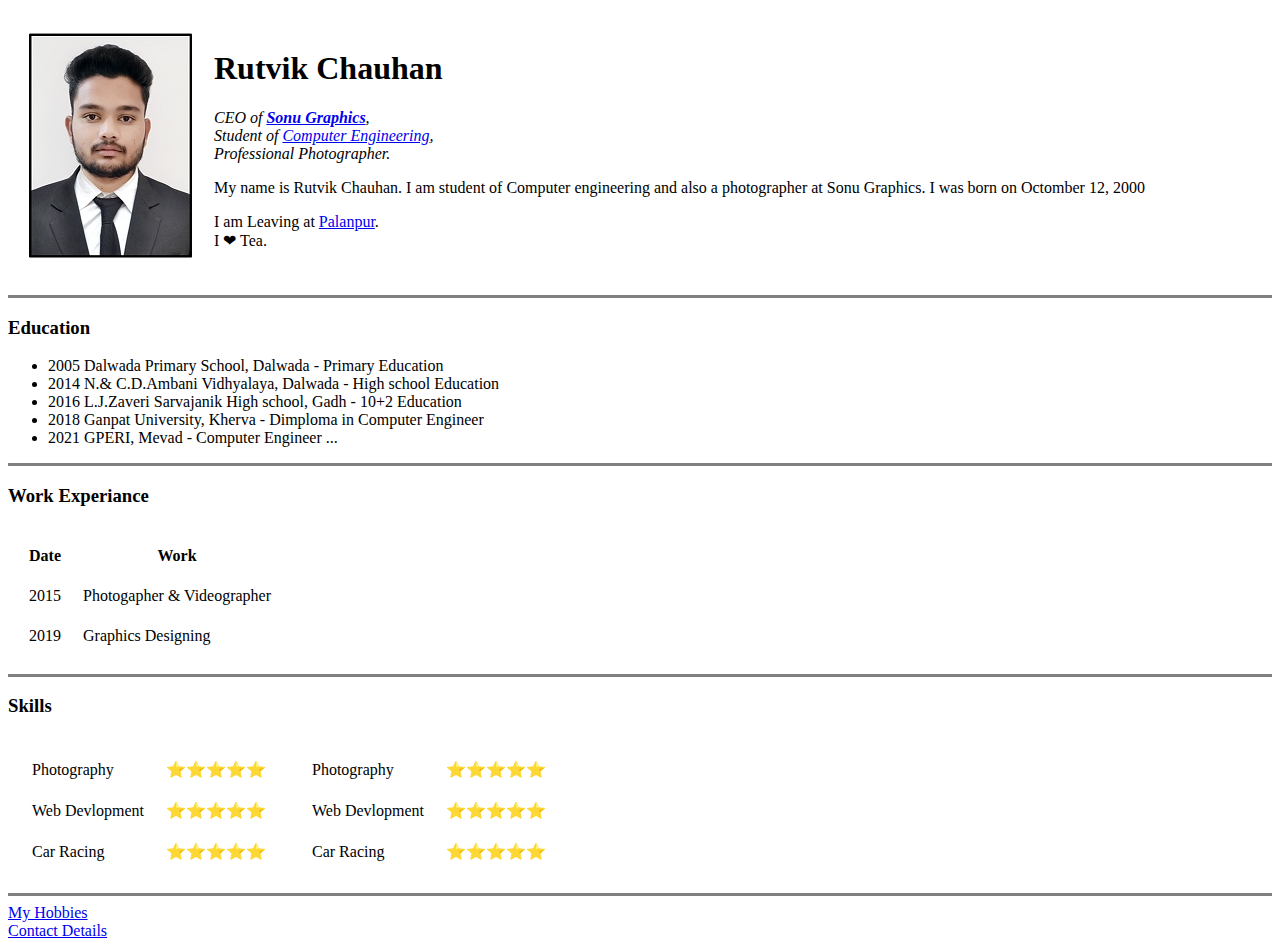
==== index.html @ 12b87c87 "Add initial about files" ====
<!DOCTYPE html>
<html lang="en" dir="ltr">
  <head>
    <meta charset="utf-8">
    <title>Rutvik's PersonalSite</title>
  </head>
  <body>
    <table cellspacing=20>
      <tr>
        <td><img src="ppRutvik.jpg" alt="Rutvik profile Picture"></td>
        <td><h1>Rutvik Chauhan</h1>
        <p><em>CEO of <strong><a href="https://www.instagram.com/sonu_graphics_dlw/">Sonu Graphics</a></strong>, <br>Student of <a href="https://gperi.ac.in/">Computer Engineering</a>, <br>Professional Photographer. </em></p>
        <p>My name is Rutvik Chauhan. I am student of Computer engineering and also a photographer at Sonu Graphics. I was born on Octomber 12, 2000</p>
        <p>I am Leaving at <a href="https://en.wikipedia.org/wiki/Palanpur">Palanpur</a>.<br>I ❤ Tea.</p></td>
      </tr>
    </table>
    <hr size="3" noshade >
    <h3>Education</h3>
    <ul>
        <li>2005 Dalwada Primary School, Dalwada - Primary Education</li>
        <li>2014 N.& C.D.Ambani Vidhyalaya, Dalwada - High school Education </li>
        <li>2016 L.J.Zaveri Sarvajanik High school, Gadh - 10+2 Education </li>
        <li>2018 Ganpat University, Kherva - Dimploma in Computer Engineer </li>
        <li>2021 GPERI, Mevad - Computer Engineer ...</li>
      </ul>

    <hr size="3" noshade>
    <h3>Work Experiance</h3>
    <table cellspacing="20">
      <thead>
        <tr>
          <th>Date</th>
          <th>Work</th>
        </tr>
        <tbody>
          <tr>
            <td>2015</td>
            <td>Photogapher & Videographer</td>
          </tr>
          <tr>
            <td>2019</td>
            <td>Graphics Designing</td>
          </tr>
        </tbody>
      </thead>
    </table>
    <hr size="3" noshade>
    <h3>Skills</h3>
 <!--  here making table side by side ......
              So that we create parent table
              and then past table 1 in Cell 1
              and Pase table two in cell 2  -->

    <table>   <!-- This is Parent table  -->
      <tr>
        <td><table cellspacing="20"> <!--  This is temp 1 -->
          <tr>
            <td>Photography</td>
            <td>⭐⭐⭐⭐⭐</td>
          </tr>
          <tr>
            <td>Web Devlopment</td>
            <td>⭐⭐⭐⭐⭐</td>
          </tr>
          <tr>
            <td>Car Racing</td>
            <td>⭐⭐⭐⭐⭐</td>
          </tr>
        </table></td>
        <td>
        <table cellspacing="20"> <!--  This is temp 1 -->
          <tr>
            <td>Photography</td>
            <td>⭐⭐⭐⭐⭐</td>
          </tr>
          <tr>
            <td>Web Devlopment</td>
            <td>⭐⭐⭐⭐⭐</td>
          </tr>
          <tr>
            <td>Car Racing</td>
            <td>⭐⭐⭐⭐⭐</td>
          </tr>
        </table>
        </td>
    </table>



    <hr size="3" noshade >

    <!-- TEMP:  <table cellspacing=30>
      <thead>
        <tr>
          <th>Date</th>
          <th>Study</th>
        </tr>
      </thead>
      <tbody>
        <tr>
          <td>2005</td>
          <td>Dalwada Primary School, Dalwada - Primary Education</td>
        </tr>
        <tr>
          <td>2014</td>
          <td> N.& C.D.Ambani Vidhyalaya, Dalwada - High school Education</td>
        </tr>
        <tr>
          <td>2016</td>
          <td>L.J.Zaveri Sarvajanik High school, Gadh - 10+2 Education</td>
        </tr>
        <tr>
          <td>2018</td>
          <td>Ganpat University, Kherva - Dimploma in Computer Engineer</td>
        </tr>
        <tr>
          <td>2021</td>
          <td>GPERI, Mevad - Computer Engineer ...</td>
        </tr>
      </tbody>
    </table>  -->


    <a href="hobbies.html">My Hobbies</a> <br>
    <a href="contact.html">Contact Details</a>
  </body>
</html>
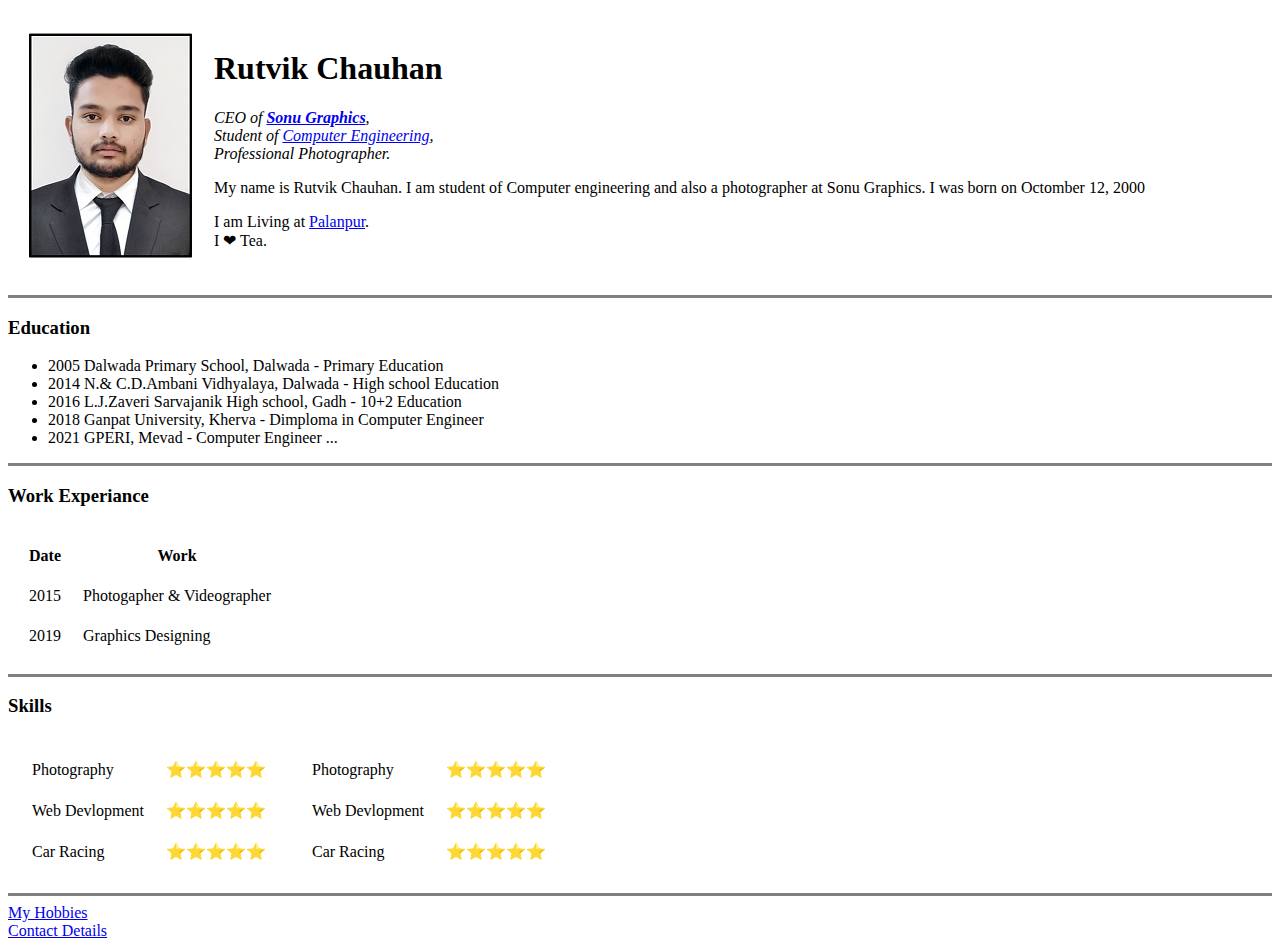
==== commit a7e8643a: "Update index.html" ====
--- a/index.html
+++ b/index.html
@@ -11,7 +11,7 @@
         <td><h1>Rutvik Chauhan</h1>
         <p><em>CEO of <strong><a href="https://www.instagram.com/sonu_graphics_dlw/">Sonu Graphics</a></strong>, <br>Student of <a href="https://gperi.ac.in/">Computer Engineering</a>, <br>Professional Photographer. </em></p>
         <p>My name is Rutvik Chauhan. I am student of Computer engineering and also a photographer at Sonu Graphics. I was born on Octomber 12, 2000</p>
-        <p>I am Leaving at <a href="https://en.wikipedia.org/wiki/Palanpur">Palanpur</a>.<br>I ❤ Tea.</p></td>
+        <p>I am Living at <a href="https://en.wikipedia.org/wiki/Palanpur">Palanpur</a>.<br>I ❤ Tea.</p></td>
       </tr>
     </table>
     <hr size="3" noshade >
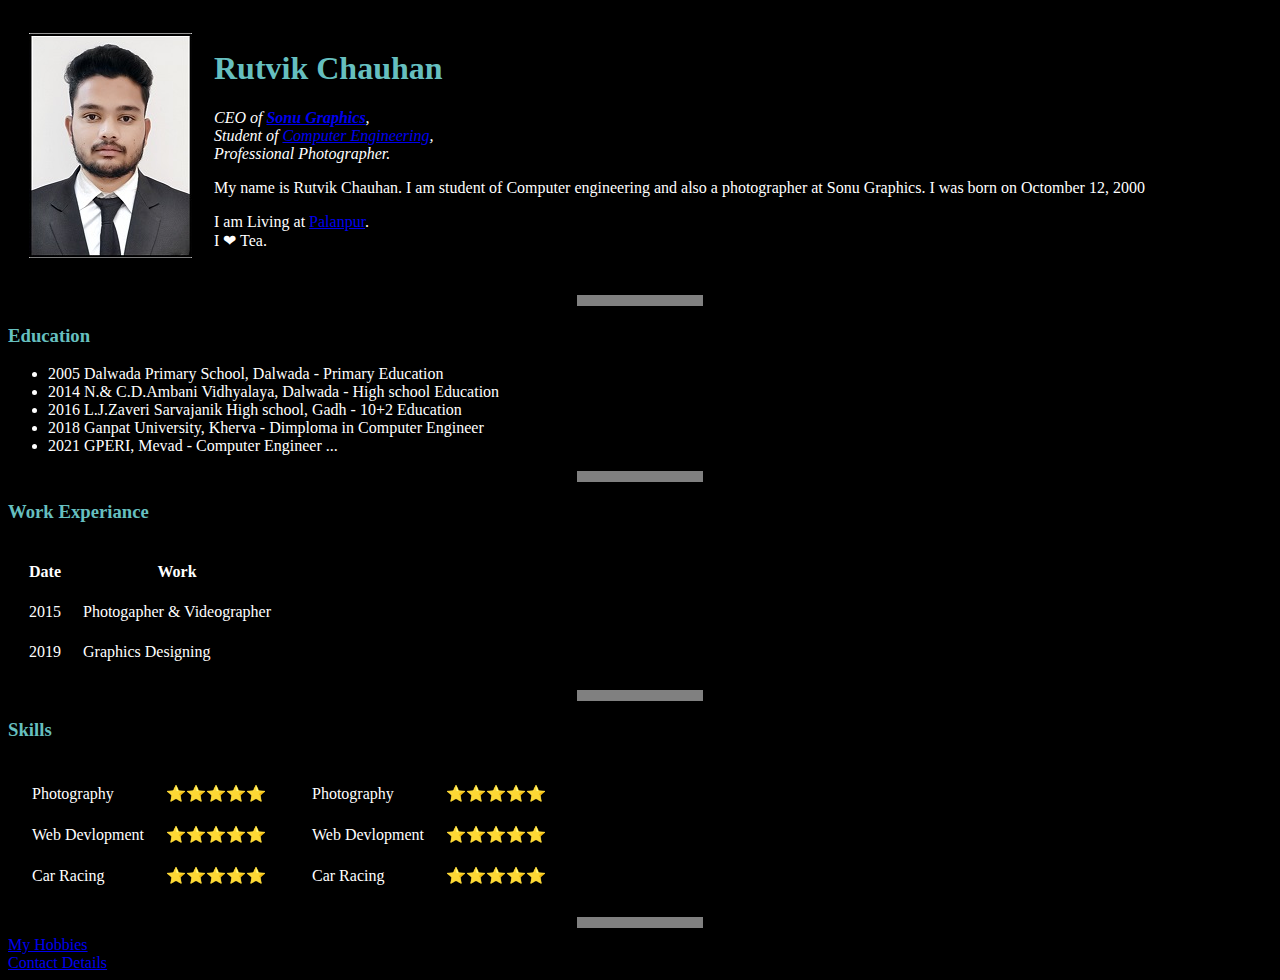
==== commit b4ea1b75: "Update index.html" ====
--- a/index.html
+++ b/index.html
@@ -3,6 +3,7 @@
   <head>
     <meta charset="utf-8">
     <title>Rutvik's PersonalSite</title>
+    <link rel="stylesheet" href="css\style.css">
   </head>
   <body>
     <table cellspacing=20>
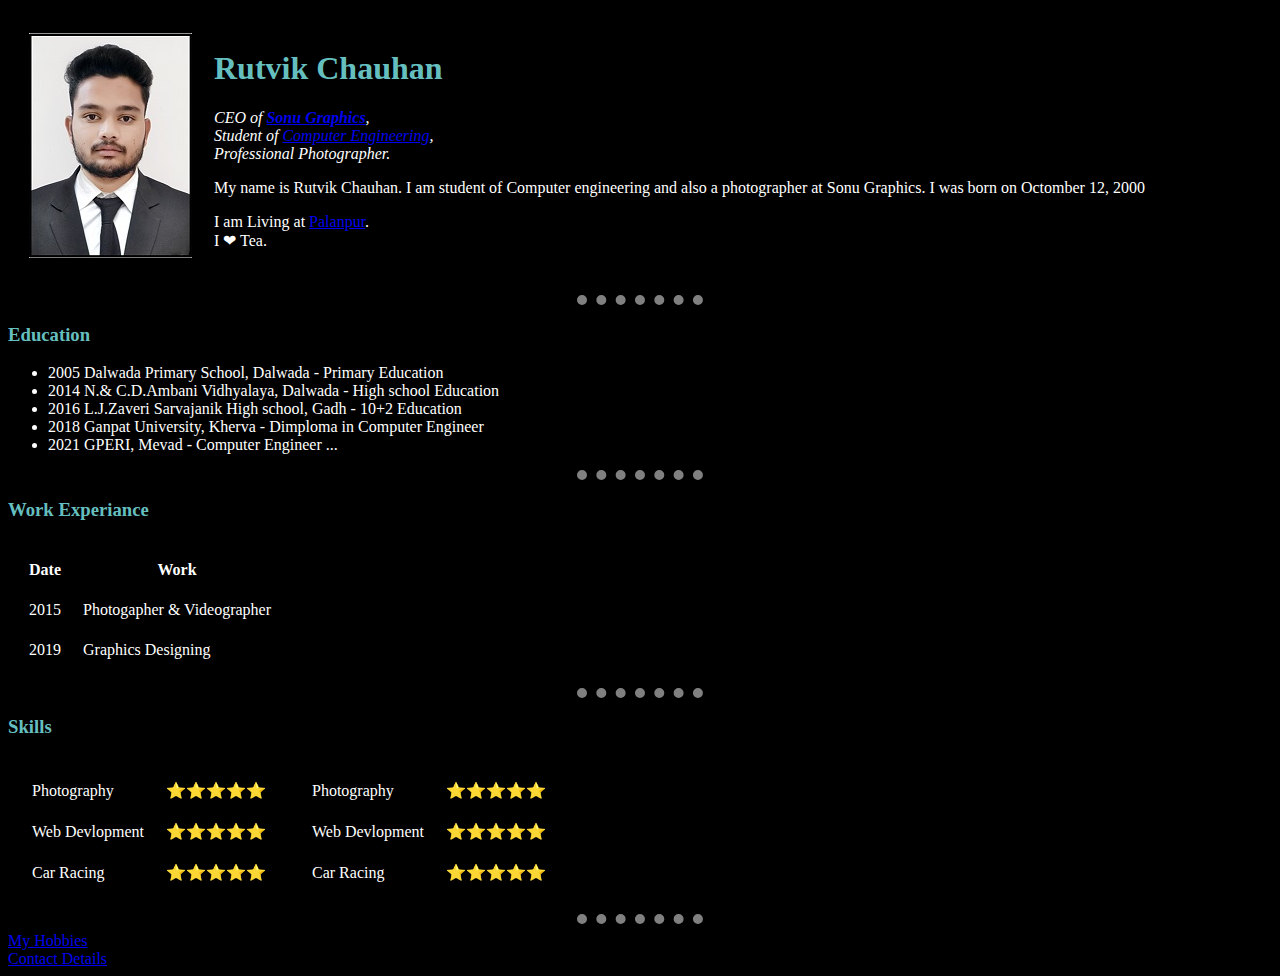
==== commit 1f8f4fc4: "Update index.html" ====
--- a/index.html
+++ b/index.html
@@ -7,6 +7,7 @@
   </head>
   <body>
     <table cellspacing=20>
+
       <tr>
         <td><img src="ppRutvik.jpg" alt="Rutvik profile Picture"></td>
         <td><h1>Rutvik Chauhan</h1>
@@ -15,7 +16,7 @@
         <p>I am Living at <a href="https://en.wikipedia.org/wiki/Palanpur">Palanpur</a>.<br>I ❤ Tea.</p></td>
       </tr>
     </table>
-    <hr size="3" noshade >
+    <hr>
     <h3>Education</h3>
     <ul>
         <li>2005 Dalwada Primary School, Dalwada - Primary Education</li>
@@ -25,7 +26,7 @@
         <li>2021 GPERI, Mevad - Computer Engineer ...</li>
       </ul>
 
-    <hr size="3" noshade>
+    <hr>
     <h3>Work Experiance</h3>
     <table cellspacing="20">
       <thead>
@@ -45,7 +46,7 @@
         </tbody>
       </thead>
     </table>
-    <hr size="3" noshade>
+    <hr>
     <h3>Skills</h3>
  <!--  here making table side by side ......
               So that we create parent table
@@ -88,7 +89,7 @@
 
 
 
-    <hr size="3" noshade >
+    <hr>
 
     <!-- TEMP:  <table cellspacing=30>
       <thead>
